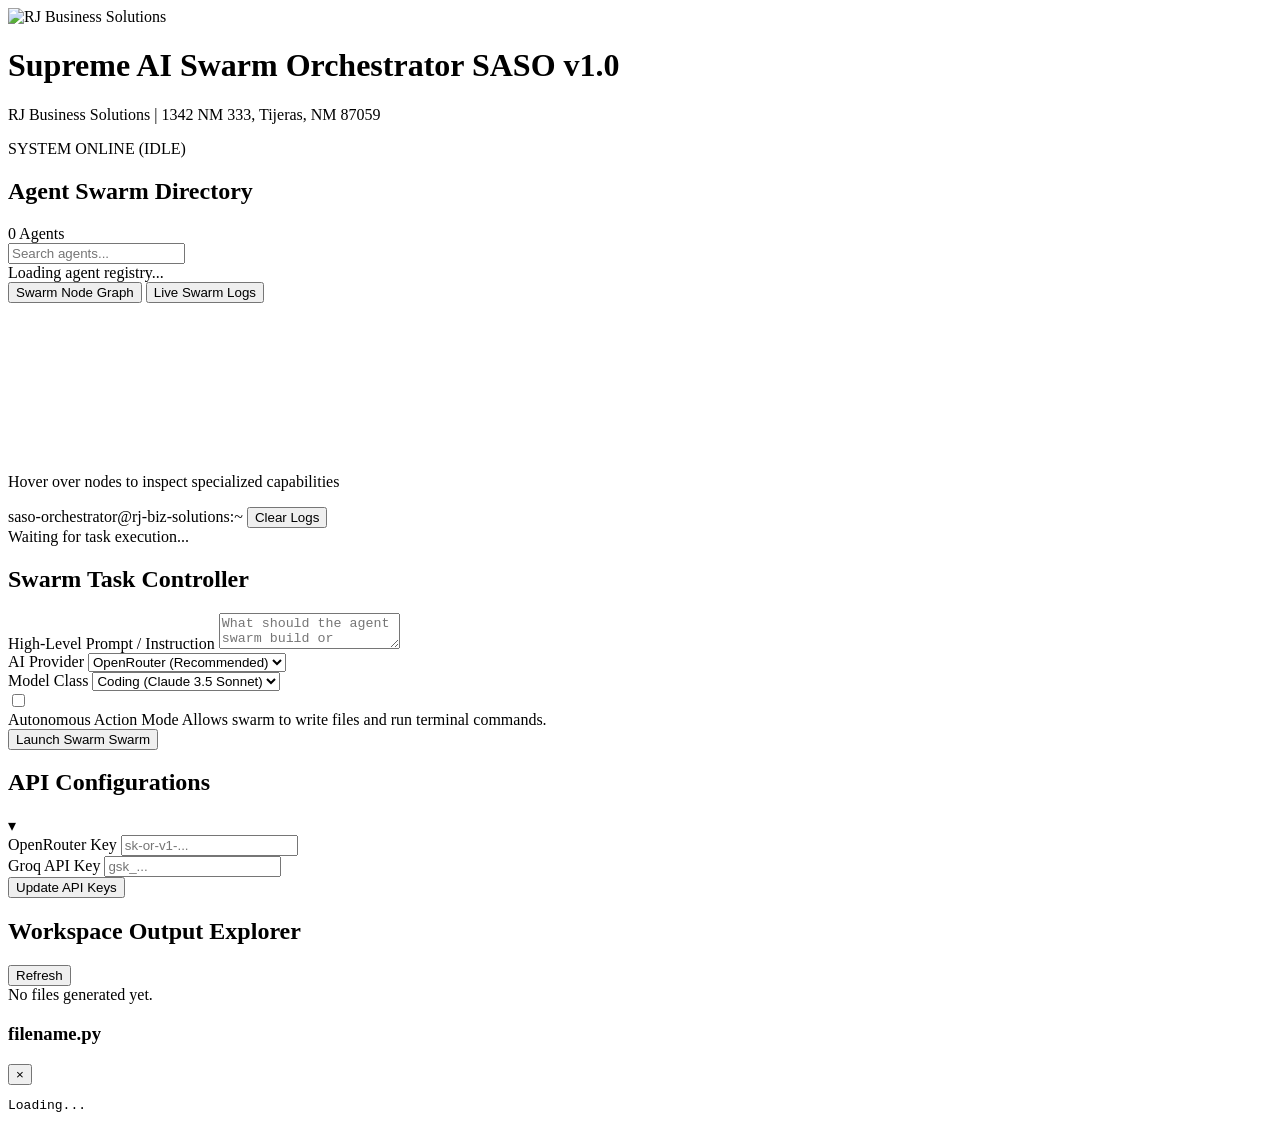
==== saso_dashboard/index.html @ 35bbc8c6 "feat: initial clean repository by RJ Business Solutions" ====
<!DOCTYPE html>
<html lang="en">
<head>
    <meta charset="UTF-8">
    <meta name="viewport" content="width=device-width, initial-scale=1.0">
    <title>Supreme AI Swarm Orchestrator (SASO) — RJ Business Solutions</title>
    <link rel="stylesheet" href="/index.css">
    <!-- Google Fonts -->
    <link rel="preconnect" href="https://fonts.googleapis.com">
    <link rel="preconnect" href="https://fonts.gstatic.com" crossorigin>
    <link href="https://fonts.googleapis.com/css2?family=Inter:wght@300;400;500;600;700&family=Space+Grotesk:wght@400;500;600;700&family=Fira+Code:wght@400;500&display=swap" rel="stylesheet">
</head>
<body>
    <div class="app-container">
        <!-- Header -->
        <header class="app-header">
            <div class="brand-section">
                <img src="https://storage.googleapis.com/msgsndr/qQnxRHDtyx0uydPd5sRl/media/67eb83c5e519ed689430646b.jpeg" alt="RJ Business Solutions" class="company-logo">
                <div class="brand-text">
                    <h1>Supreme AI Swarm Orchestrator <span class="badge">SASO v1.0</span></h1>
                    <p class="company-address">RJ Business Solutions | 1342 NM 333, Tijeras, NM 87059</p>
                </div>
            </div>
            <div class="system-status">
                <div class="pulse-indicator status-ready" id="status-indicator"></div>
                <span class="status-label" id="status-text">SYSTEM ONLINE (IDLE)</span>
            </div>
        </header>

        <!-- Main Workspace -->
        <main class="main-content">
            <!-- Left Panel: Agent Swarm -->
            <section class="panel left-panel">
                <div class="panel-header">
                    <h2>Agent Swarm Directory</h2>
                    <span class="count-badge" id="agent-count">0 Agents</span>
                </div>
                <div class="panel-body search-container">
                    <input type="text" id="agent-search" placeholder="Search agents..." class="input-field">
                </div>
                <div class="panel-body agent-list" id="agents-container">
                    <!-- Loaded dynamically -->
                    <div class="loading-spinner">Loading agent registry...</div>
                </div>
            </section>

            <!-- Center Panel: Swarm Visualizer & Logs -->
            <section class="panel center-panel">
                <div class="panel-header tab-header">
                    <button class="tab-btn active" data-tab="graph-tab">Swarm Node Graph</button>
                    <button class="tab-btn" data-tab="logs-tab">Live Swarm Logs</button>
                </div>
                <div class="panel-body tab-content active" id="graph-tab">
                    <div class="canvas-wrapper">
                        <canvas id="swarm-canvas"></canvas>
                        <div class="canvas-overlay">
                            <p>Hover over nodes to inspect specialized capabilities</p>
                        </div>
                    </div>
                </div>
                <div class="panel-body tab-content" id="logs-tab">
                    <div class="terminal-container">
                        <div class="terminal-header">
                            <span class="terminal-dot red"></span>
                            <span class="terminal-dot yellow"></span>
                            <span class="terminal-dot green"></span>
                            <span class="terminal-title">saso-orchestrator@rj-biz-solutions:~</span>
                            <button class="btn btn-sm btn-clear" id="clear-logs">Clear Logs</button>
                        </div>
                        <div class="terminal-body" id="logs-container">
                            <div class="log-line system">Waiting for task execution...</div>
                        </div>
                    </div>
                </div>
            </section>

            <!-- Right Panel: Controls & Workspace Files -->
            <section class="panel right-panel">
                <!-- Swarm Control -->
                <div class="sub-panel control-panel">
                    <div class="panel-header">
                        <h2>Swarm Task Controller</h2>
                    </div>
                    <div class="panel-body">
                        <div class="form-group">
                            <label for="task-input">High-Level Prompt / Instruction</label>
                            <textarea id="task-input" placeholder="What should the agent swarm build or analyze today?" class="input-field textarea-field"></textarea>
                        </div>
                        <div class="form-row">
                            <div class="form-group">
                                <label for="provider-select">AI Provider</label>
                                <select id="provider-select" class="input-field select-field">
                                    <option value="openrouter">OpenRouter (Recommended)</option>
                                    <option value="groq">Groq AI</option>
                                    <option value="deepseek">DeepSeek</option>
                                    <option value="together">Together AI</option>
                                </select>
                            </div>
                            <div class="form-group">
                                <label for="model-select">Model Class</label>
                                <select id="model-select" class="input-field select-field">
                                    <option value="coding">Coding (Claude 3.5 Sonnet)</option>
                                    <option value="reasoning">Reasoning (DeepSeek R1)</option>
                                    <option value="fast">Fast (Gemini Flash)</option>
                                </select>
                            </div>
                        </div>
                        <div class="form-group toggle-group">
                            <div class="toggle-container">
                                <input type="checkbox" id="autonomous-toggle" class="toggle-checkbox">
                                <label for="autonomous-toggle" class="toggle-label"></label>
                            </div>
                            <div class="toggle-text">
                                <span class="toggle-title">Autonomous Action Mode</span>
                                <span class="toggle-desc">Allows swarm to write files and run terminal commands.</span>
                            </div>
                        </div>
                        <button class="btn btn-primary" id="run-task-btn">Launch Swarm Swarm</button>
                    </div>
                </div>

                <!-- API Settings -->
                <div class="sub-panel keys-panel">
                    <div class="panel-header collapsable">
                        <h2>API Configurations</h2>
                        <span class="toggle-icon">&#9662;</span>
                    </div>
                    <div class="panel-body collapsed" id="api-keys-body">
                        <div class="form-group">
                            <label for="key-openrouter">OpenRouter Key</label>
                            <input type="password" id="key-openrouter" placeholder="sk-or-v1-..." class="input-field">
                        </div>
                        <div class="form-group">
                            <label for="key-groq">Groq API Key</label>
                            <input type="password" id="key-groq" placeholder="gsk_..." class="input-field">
                        </div>
                        <button class="btn btn-secondary" id="save-keys-btn">Update API Keys</button>
                    </div>
                </div>

                <!-- Workspace Explorer -->
                <div class="sub-panel explorer-panel">
                    <div class="panel-header">
                        <h2>Workspace Output Explorer</h2>
                        <button class="btn btn-sm" id="refresh-files">Refresh</button>
                    </div>
                    <div class="panel-body file-list" id="files-container">
                        <!-- Loaded dynamically -->
                        <div class="empty-state">No files generated yet.</div>
                    </div>
                </div>
            </section>
        </main>

        <!-- Code Viewer Modal -->
        <div class="modal-backdrop" id="file-modal">
            <div class="modal-container">
                <div class="modal-header">
                    <h3 id="modal-filename">filename.py</h3>
                    <button class="modal-close" id="modal-close-btn">&times;</button>
                </div>
                <div class="modal-body">
                    <pre><code class="language-code" id="modal-code">Loading...</code></pre>
                </div>
            </div>
        </div>
    </div>

    <script src="/index.js"></script>
</body>
</html>
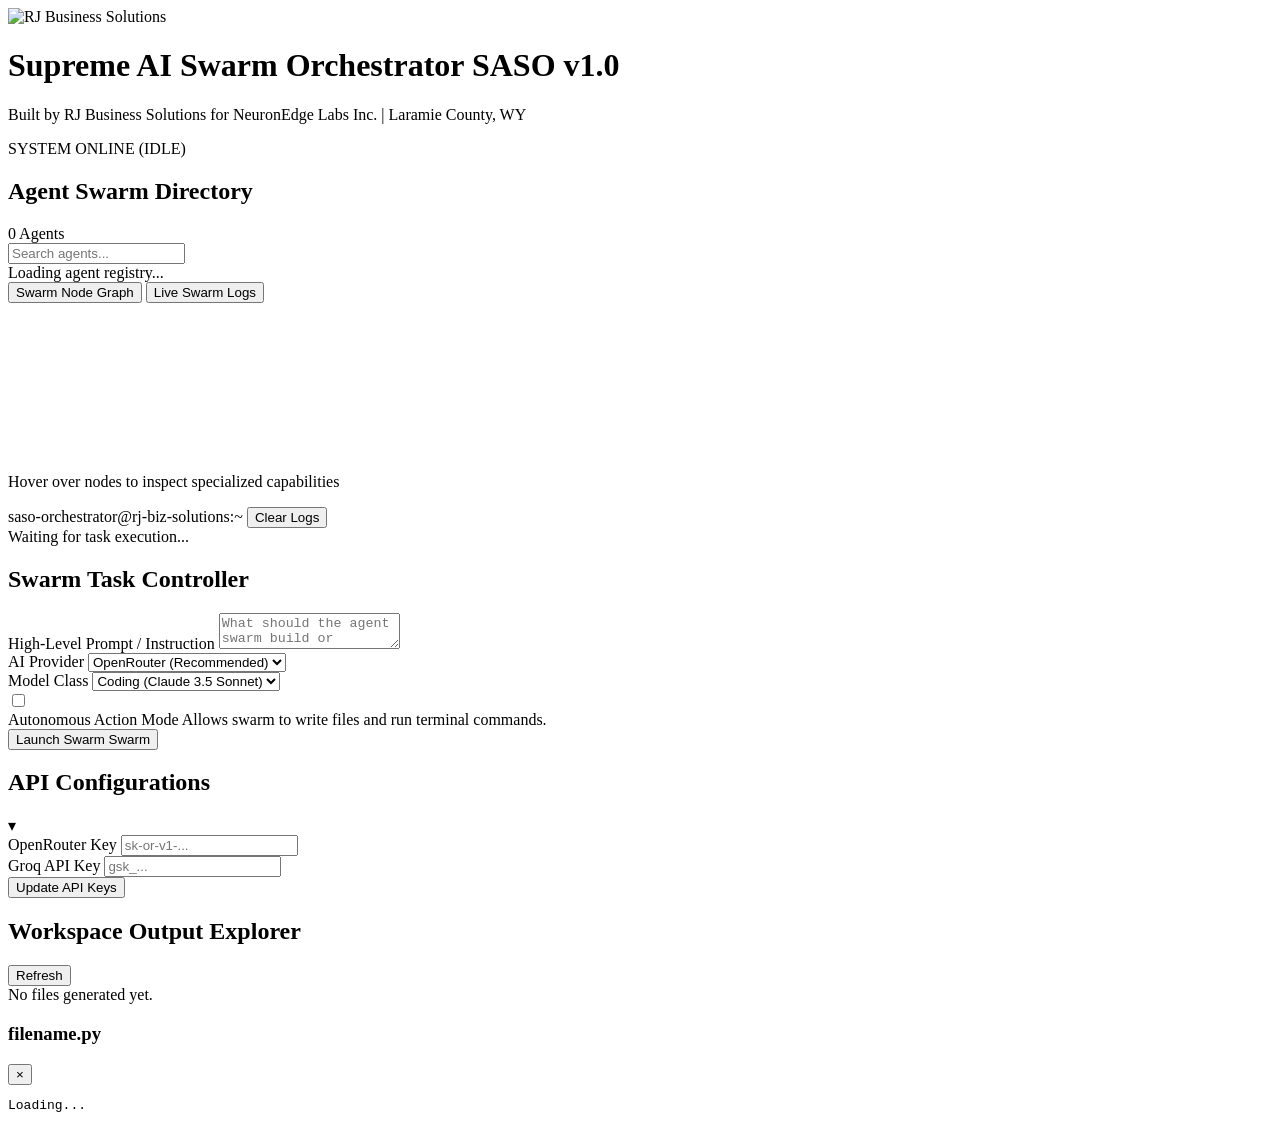
==== commit 41d79b34: "feat: saso — Integrated NeuronEdge Labs corporate branding" ====
--- a/saso_dashboard/index.html
+++ b/saso_dashboard/index.html
@@ -3,8 +3,8 @@
 <head>
     <meta charset="UTF-8">
     <meta name="viewport" content="width=device-width, initial-scale=1.0">
-    <title>Supreme AI Swarm Orchestrator (SASO) — RJ Business Solutions</title>
-    <link rel="stylesheet" href="/index.css">
+    <title>Supreme AI Swarm Orchestrator (SASO) — NeuronEdge Labs Inc.</title>
+    <link rel="stylesheet" href="/static/index.css">
     <!-- Google Fonts -->
     <link rel="preconnect" href="https://fonts.googleapis.com">
     <link rel="preconnect" href="https://fonts.gstatic.com" crossorigin>
@@ -18,7 +18,7 @@
                 <img src="https://storage.googleapis.com/msgsndr/qQnxRHDtyx0uydPd5sRl/media/67eb83c5e519ed689430646b.jpeg" alt="RJ Business Solutions" class="company-logo">
                 <div class="brand-text">
                     <h1>Supreme AI Swarm Orchestrator <span class="badge">SASO v1.0</span></h1>
-                    <p class="company-address">RJ Business Solutions | 1342 NM 333, Tijeras, NM 87059</p>
+                    <p class="company-address">Built by RJ Business Solutions for NeuronEdge Labs Inc. | Laramie County, WY</p>
                 </div>
             </div>
             <div class="system-status">
@@ -102,6 +102,11 @@
                                     <option value="coding">Coding (Claude 3.5 Sonnet)</option>
                                     <option value="reasoning">Reasoning (DeepSeek R1)</option>
                                     <option value="fast">Fast (Gemini Flash)</option>
+                                    <option value="nvidia-nemotron">Nvidia Nemotron 70B</option>
+                                    <option value="llama-3-free">Llama 3 8B (Free)</option>
+                                    <option value="gemma-2-free">Gemma 2 9B (Free)</option>
+                                    <option value="qwen-2.5-free">Qwen 2.5 72B (Free)</option>
+                                    <option value="mistral-free">Mistral 7B (Free)</option>
                                 </select>
                             </div>
                         </div>
@@ -166,6 +171,6 @@
         </div>
     </div>
 
-    <script src="/index.js"></script>
+    <script src="/static/index.js"></script>
 </body>
 </html>
